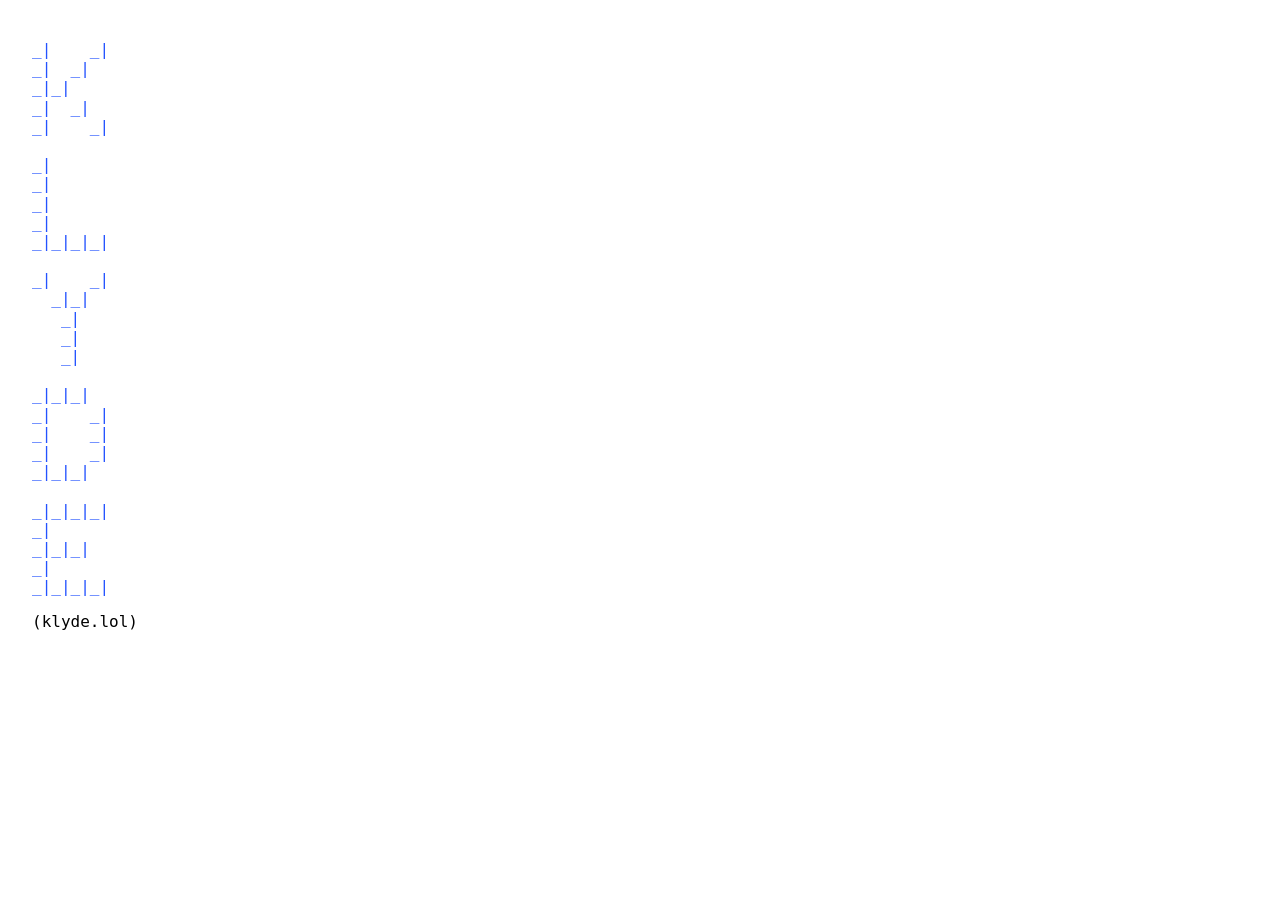
==== site/index.html @ dd0462dd "Add CI and Dockerfile" ====
<!DOCTYPE html>
<html lang="en">
<head>
  <meta charset="utf-8">
  <meta name="viewport" content="width=device-width, initial-scale=1">
  <title>klyde.lol</title>
  <style>
    body {
      font-family: ui-monospace, SFMono-Regular, Menlo, Consolas, monospace;
      margin: 0;
      padding: 2.5rem 2rem;
    }
    pre {
      color: #2453FF;
      font-size: clamp(6px, 1.8vw, 16px);
      line-height: 1.2;
      margin: 0;
    }
  </style>
</head>
<body>
<pre>
_|    _|
_|  _|
_|_|
_|  _|
_|    _|

_|
_|
_|
_|
_|_|_|_|

_|    _|
  _|_|
   _|
   _|
   _|

_|_|_|
_|    _|
_|    _|
_|    _|
_|_|_|

_|_|_|_|
_|
_|_|_|
_|
_|_|_|_|
</pre>
<p>(klyde.lol)</p>
</body>
</html>
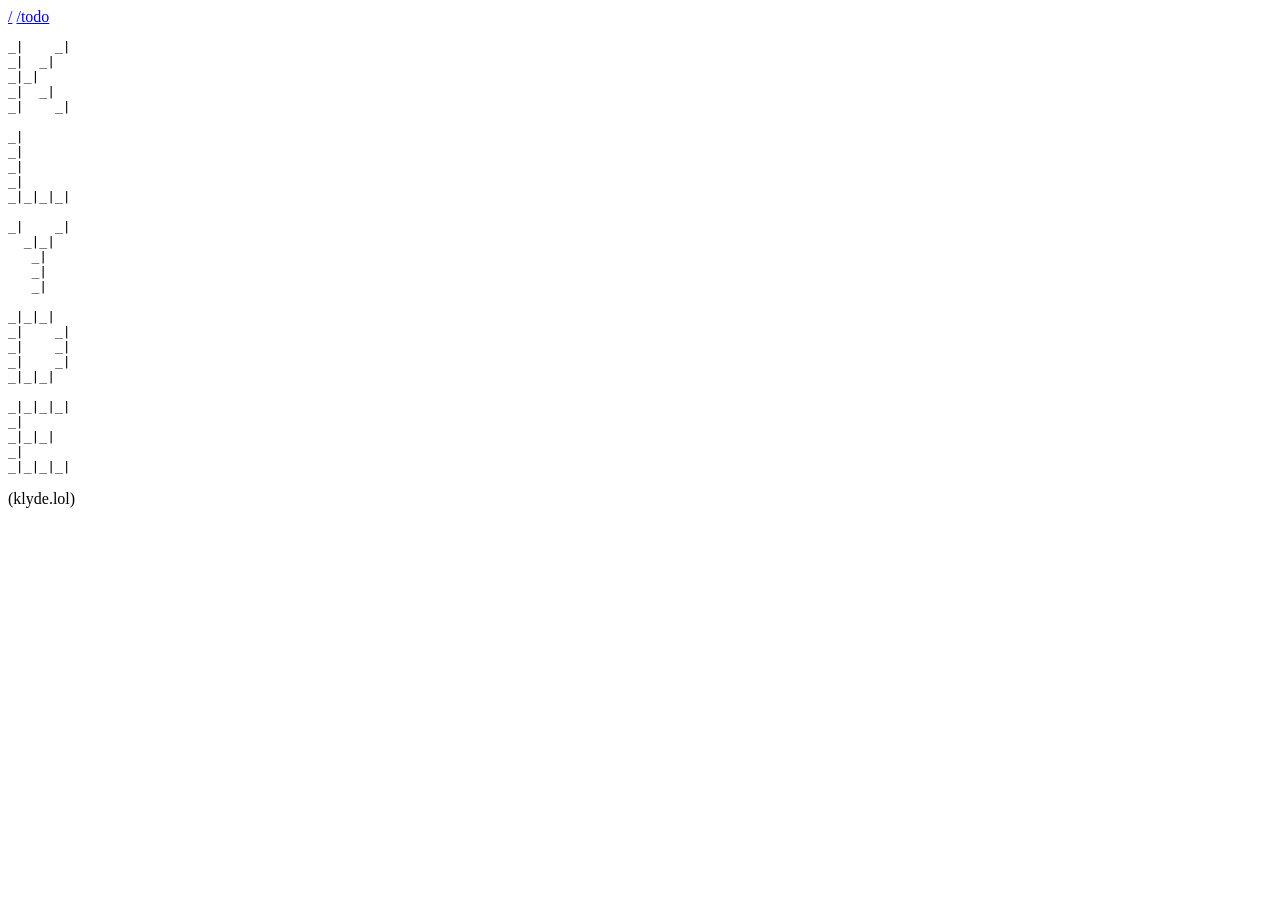
==== commit 15f8c707: "test fs" ====
--- a/site/index.html
+++ b/site/index.html
@@ -1,25 +1,20 @@
-<!DOCTYPE html>
+<!doctype html>
 <html lang="en">
-<head>
-  <meta charset="utf-8">
-  <meta name="viewport" content="width=device-width, initial-scale=1">
-  <title>klyde.lol</title>
-  <style>
-    body {
-      font-family: ui-monospace, SFMono-Regular, Menlo, Consolas, monospace;
-      margin: 0;
-      padding: 2.5rem 2rem;
-    }
-    pre {
-      color: #2453FF;
-      font-size: clamp(6px, 1.8vw, 16px);
-      line-height: 1.2;
-      margin: 0;
-    }
-  </style>
-</head>
-<body>
-<pre>
+  <head>
+    <meta charset="utf-8" />
+    <meta
+      name="viewport"
+      content="width=device-width, initial-scale=1"
+    />
+    <title>klyde.lol</title>
+    <link rel="stylesheet" href="/style.css" />
+  </head>
+  <body>
+    <nav class="nav">
+      <a href="/" class="active">/</a>
+      <a href="/todo">/todo</a>
+    </nav>
+    <pre>
 _|    _|
 _|  _|
 _|_|
@@ -49,7 +44,8 @@
 _|_|_|
 _|
 _|_|_|_|
-</pre>
-<p>(klyde.lol)</p>
-</body>
+</pre
+    >
+    <p>(klyde.lol)</p>
+  </body>
 </html>
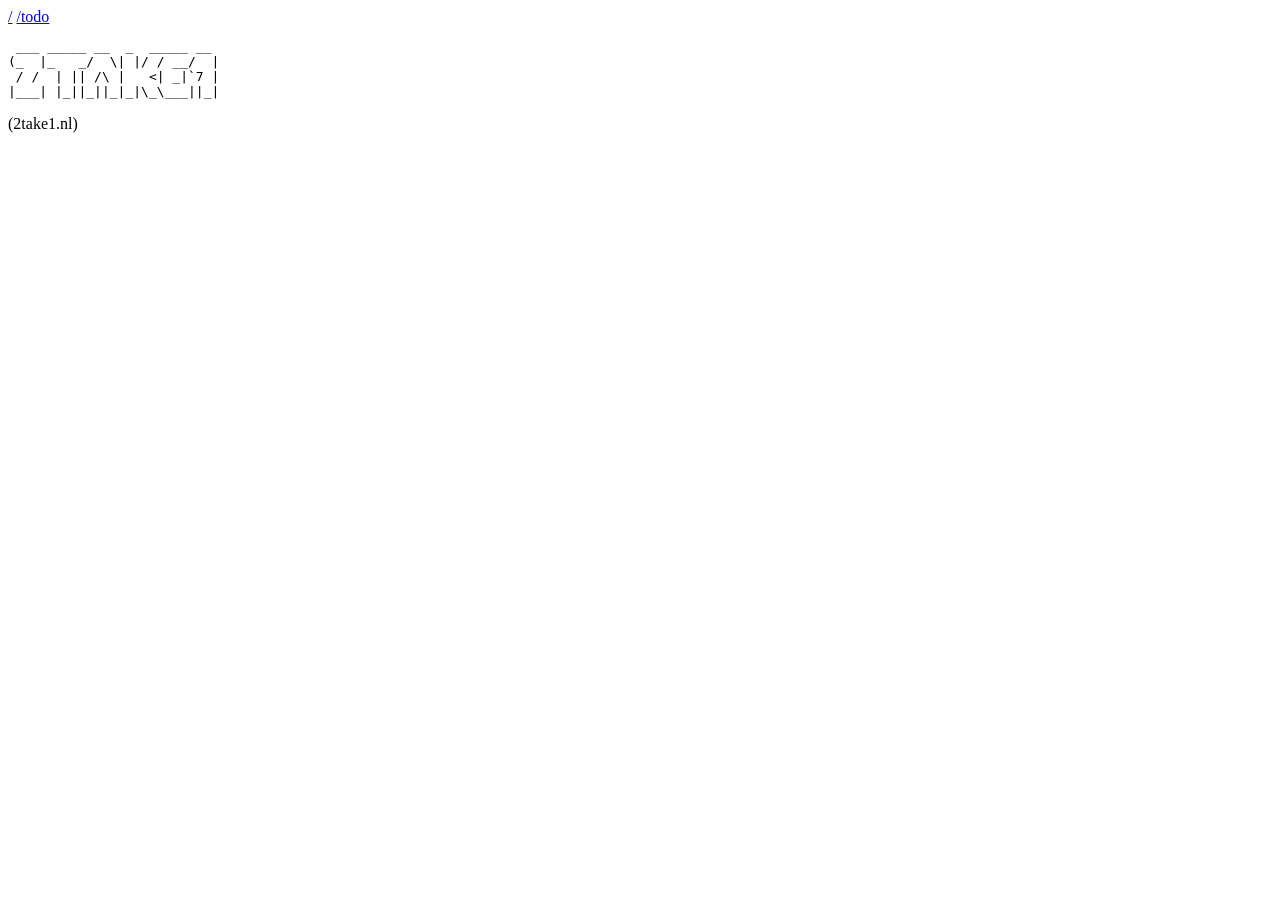
==== commit 849235fe: "2t1 reset" ====
--- a/site/index.html
+++ b/site/index.html
@@ -6,46 +6,28 @@
       name="viewport"
       content="width=device-width, initial-scale=1"
     />
-    <title>klyde.lol</title>
-    <link rel="stylesheet" href="/style.css" />
+    <title>2take1.nl</title>
+    <link
+      rel="stylesheet"
+      href="/style.css"
+    />
   </head>
   <body>
     <nav class="nav">
-      <a href="/" class="active">/</a>
+      <a
+        href="/"
+        class="active"
+        >/</a
+      >
       <a href="/todo">/todo</a>
     </nav>
     <pre>
-_|    _|
-_|  _|
-_|_|
-_|  _|
-_|    _|
-
-_|
-_|
-_|
-_|
-_|_|_|_|
-
-_|    _|
-  _|_|
-   _|
-   _|
-   _|
-
-_|_|_|
-_|    _|
-_|    _|
-_|    _|
-_|_|_|
-
-_|_|_|_|
-_|
-_|_|_|
-_|
-_|_|_|_|
+ ___ _____ __  _  _____ __  
+(_  |_   _/  \| |/ / __/  | 
+ / /  | || /\ |   <| _|`7 | 
+|___| |_||_||_|_|\_\___||_| 
 </pre
     >
-    <p>(klyde.lol)</p>
+    <p>(2take1.nl)</p>
   </body>
 </html>
